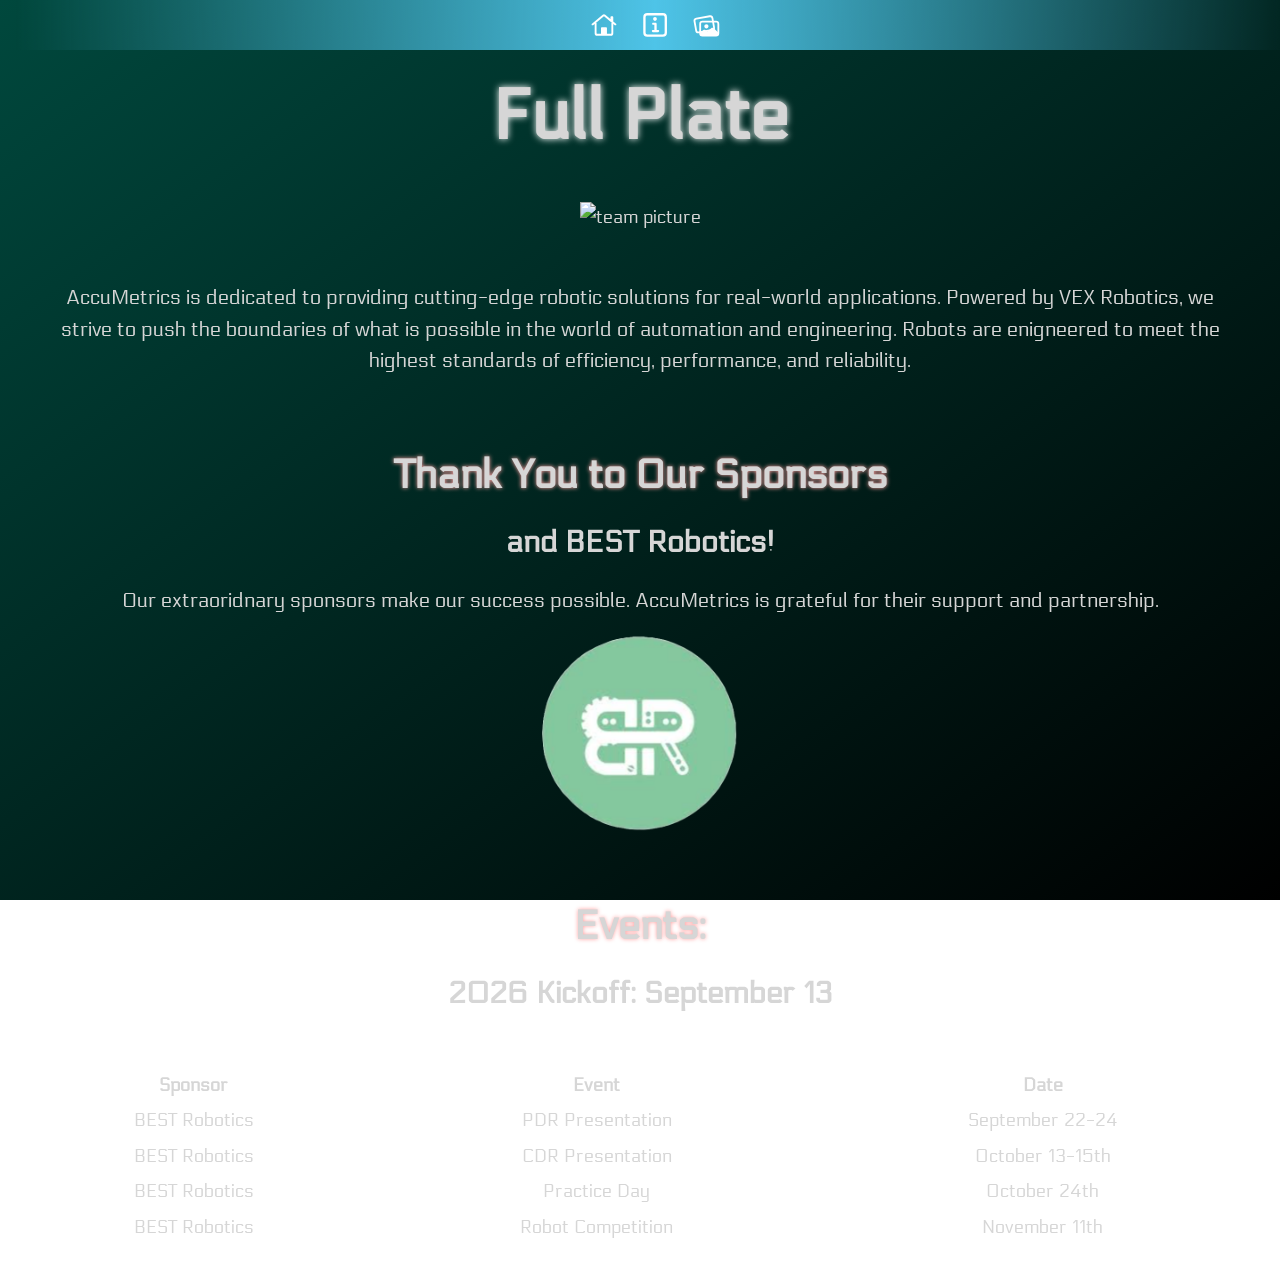
==== index.html @ a2598b40 "copied old site into new repo" ====
<!DOCTYPE html>
<html lang="en">
<head>
    <meta charset="UTF-8">
    <link rel="preconnect" href="https://fonts.googleapis.com">
    <link rel="preconnect" href="https://fonts.gstatic.com" crossorigin>
    <link href="https://fonts.googleapis.com/css2?family=Electrolize&display=swap" rel="stylesheet">
    <meta name="viewport" content="width=device-width, initial-scale=1.0">
    <title>Full Plate</title>
    <link rel="stylesheet" href="style.css">
    
</head>
    <body>

         <ul id="">
    <div id="navigation">
        <!--<li><a id="navlogo" href="index.html"><img src="images/2026imgs/logo.png"></a></li>-->
        <li><a href="index.html"><img src="icons/house-icon.svg" alt="Home" width="30" height="30"></a></li>
        <li><a href="aboutus.html"><img src="icons/info-square-icon.svg" alt="About Us" width="30" height="30"></a></li>
        <li><a href="gallery.html"><img src="icons/photo-rectangle-icon.svg" alt="Gallery" width="30" height="30"></a></li>
    </div>
</ul>

            <br>
            <div id = "heading">
                <div class = "text-box">
                    <h1 id = "title" >Full Plate</h1>
                </div>
            </div>

                        <img id = "normalimg" src = "images/2026imgs/IMG_7529.jpg" alt = "team picture">

        <div id = "mission statement" class = "text-box">
            <p>AccuMetrics is dedicated to providing cutting-edge robotic solutions for real-world applications. Powered by VEX Robotics, we strive to push the boundaries of what is possible in the world of automation and engineering. Robots are enigneered to meet the highest standards of efficiency, performance, and reliability.</p>
        </div>

        <div id = "Home">
            <h2><strong>Thank You to Our Sponsors</strong></h2>
            <h3><strong> and BEST Robotics!</strong></h3>
            <p>Our extraoridnary sponsors make our success possible. AccuMetrics is grateful for their support and partnership.</p>
            <ul>
                <li><a href = "https://bestrobotics.org/"><img id = "normalimg" src ="images/2025imgs/BESTlogo.png"></a></li>
             </ul>
        </div>

        <div id = "Events" class = "text-box">
            <section>
                <h2>Events:</h2>
                <h3>2026 Kickoff: September 13</h3>
 </div>
               
 
 <div id = "event-table"></div>
 <table alignment = "center">
  <tr>
    <th>Sponsor</th>
    <th>Event</th>
    <th>Date</th>
  </tr>
  <tr>
    <td>BEST Robotics</td>
    <td>PDR Presentation</td>
    <td>September 22-24</td>
  </tr>
  <tr>
    <td>BEST Robotics</td>
    <td>CDR Presentation</td>
    <td>October 13-15th</td>
  </tr>
  <tr>
    <td>BEST Robotics</td>
    <td>Practice Day</td>
    <td>October 24th</td>
  </tr>
   <tr>
    <td>BEST Robotics</td>
    <td>Robot Competition</td>
    <td>November 11th</td>
  </tr>
</table></div>
</body>

            </section>
       

        <br>
        <footer>
        </footer>     
    </body>
</html>
---- style.css ----
.electrolize-regular {
  font-family: "Playfair", serif;
  font-weight: 400;
  font-style: normal;
}

#title{
	text-align: center;
	font-size: 70px;
	margin-top: 0cqw;
	margin-bottom: 20px;
	line-height: 1em;
  font-weight: bold;
  text-shadow: 0px 0px 7px rgb(255, 255, 255);
  transition: transform 0.7s ease;
}
* {
	-webkit-box-sizing: border-box;
	box-sizing: border-box;
}




body {
	text-align: center;
	font-family: "Electrolize", sans-serif;
	line-height: 1.75em;
	font-size: 18px;
	background:linear-gradient(to bottom right, #00483d, #000000);
	color: #d6d6d6 !important;
	margin: 0px;
  	padding: 0px;
  background-attachment: fixed;
  min-height: 100vh;
  padding: 0 15px;
}

table {
  width: 100%;
  margin-left: auto;
  margin-right: auto;
}

#event-table {
  border-collapse: collapse;
  margin-left: auto;
  margin-right: auto;
  max-width: 100px;
}

/* solves gradient loop issue */
html, body {
  height: 100%;
  min-height: 100vh;
}

.simple-container {
	max-width: 675px;
	margin: 0 auto;
	padding-top: 70px;
	padding-bottom: 20px;
}

.simple-print {
	fill: white;
	stroke: white;
}
.simple-print svg {
	height: 100%;
}

.simple-close {
	color: white;
	border-color: white;
}

.simple-ext-info {
	border-top: 1px solid #aaa;
}

p {
	font-size: 16px;
}

h1 {
	font-size: 40px;
	line-height: 25px;
	padding-top: 20px;
	line-height: 1em;
}

h2 {
	font-size: 40px;
	line-height: 25px;
	padding-top: 0px;
	line-height: 1em;
  text-shadow: 0px 0px 4px rgb(255, 160, 160);
  transition: transform 0.7s ease;
}

h3 {
	font-size: 30px;
	line-height: 27px;
	padding-top: 0px;
  


}

p {
	margin-bottom: 15px;
	font-size: 20px;
}

hr {
	height: 1px;
	background-color: #d8d8d862;
	border: none;
	width: 100%;
	margin: 0px;
}

a[href] {
	color: #ffa9a943;
}

a[href]:hover {
	color: #aaa;
}

img {
	max-width: 100%;
}

li {
	line-height: 1.5em;
}

aside,
[class *= "sidebar"],
[id *= "sidebar"] {
	max-width: 100%;
	margin: 0 auto;
	border: 1px solid lightgrey;
	padding: 5px 15px;
}

@media (min-width: 1921px) {
	body {
		font-size: 18px;
	}
}

ul {
  list-style-type: none;
  padding: 0;
  margin: 0;
  font-size: 24px;
}

#gallery img {
  height: 200px;
  width: auto;
  margin-right: 20px;
  margin-top: 10px;
}

    #navigation {
      list-style-type: none;
      margin: 0px;
      padding: 0px;
      background: linear-gradient(to right, #00000000, #4ec4e8, #00000000);
      position: fixed;
      top: 0;
      width: 100%;
	  font-size: 15px;
      display: flex;
      justify-content: center;
      align-items: center;
    }

    /* each nav item */
    #navigation li {
      border-right: 1px solid rgba(255, 255, 255, 0);
	  height: 50px;
    }

    #navigation li:last-child {
      border-right: none;
    }

    /* links */
    #navigation li a {
      display: flex;
      align-items: center;
      justify-content: center;
	  height: 50px;
      padding: 15px 10px;
      color: white;
      text-decoration: none;
    }

    /* icons in nav */
    #navigation img {
      verttical-align: middle;
      filter: brightness(0) invert(1);
    }

#footer{      
	background-color: #7773ac;
    bottom: 0;
    width: 100%;
	font-size: 15px;
	text-align: center;
	color: aquamarine;
	margin-top: 10px;
	padding-bottom: 0px;

}



.text-box {
  background-color: #7773ac00;
  padding: 15px;
  border-radius: 5px;
  display: inline-block;
  margin: 15px;
}

.masonry-grid {
margin: 0 auto;
  display: block;
  text-align: center;    
  column-count: auto;
  column-width: 250px;
  column-gap: 16px;
}

.masonry-grid img{
  display: block !important;
  margin-left: auto !important;
  margin-right: auto !important;
  float: none !important;
  text-align: center !important;
  max-width: 100%;
  height: auto;
}

.grid-item {
  display: inline-block;
  background-color: #7773ac21;
  height: 250px;
  padding: 15px;
  margin: 10px;
  border-radius: 5px;
  text-align: center;      
  vertical-align: middle;  
}



#normalimg{
  height: 200px;
  width: auto;
}

#navlogo {
  height: 50px;
  width: auto;
  margin-top: -4px;
  aspect-ratio: 1/1;

}



/* ANIMATIONS */


  /* page animation */
    @keyframes fadeIn {
  from {
    opacity: 0;
    transform: translateY(0px);
  }
  to {
    opacity: 1;
    transform: translateY(0);
  }
}

#navigation {
  animation: fadeIn 0.8s ease-out forwards;
  animation-delay: 0s;
}

#heading {
  animation: fadeIn 0.8s ease-out forwards;
  animation-delay: 0.2s;
}

#Home {
  animation: fadeIn 0.8s ease-out forwards;
  animation-delay: 0.4s;
}

#Events {
  animation: fadeIn 0.8s ease-out forwards;
  animation-delay: 0.6s;
}

body {
  animation: fadeIn 1.5s ease-in;
}

/* hover animations */

h2:hover {
  transform: scale(1.05);
}

#title:hover {
  transform: scale(1.2);
}
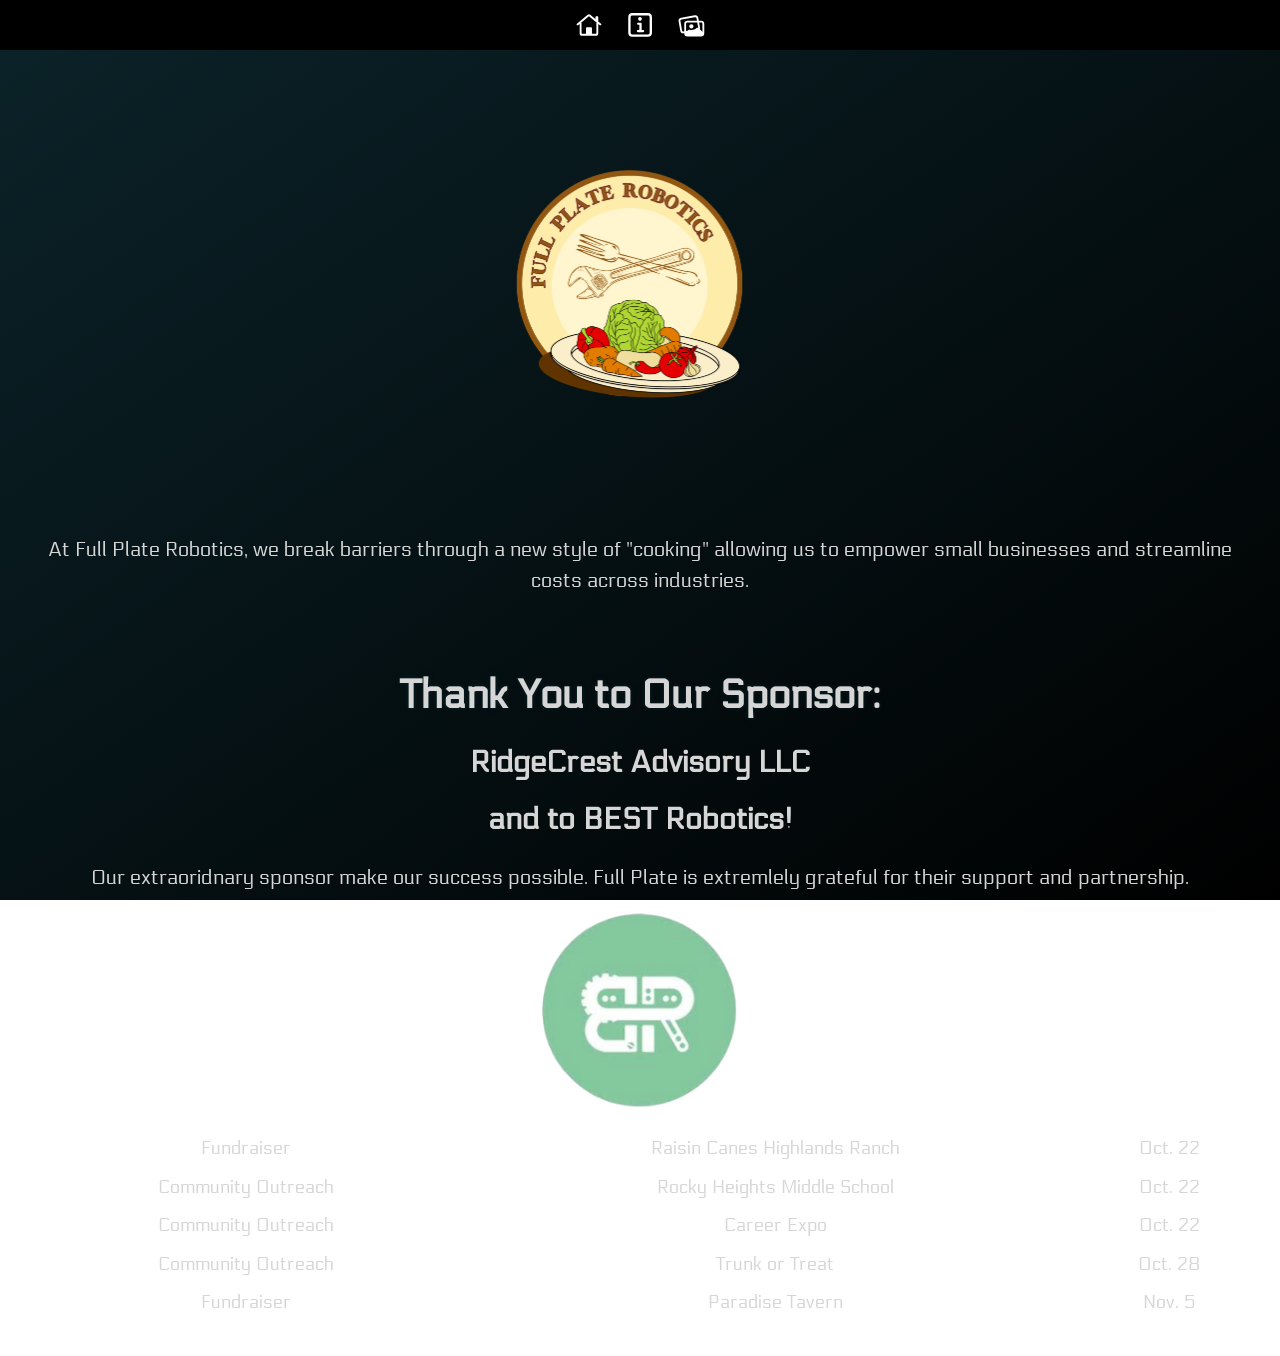
==== commit e0c8acfe: "updated old website to new info and fixed css issu es" ====
--- a/index.html
+++ b/index.html
@@ -24,59 +24,58 @@
 
             <br>
             <div id = "heading">
-                <div class = "text-box">
-                    <h1 id = "title" >Full Plate</h1>
-                </div>
+                <h1 id = "title" ><img id = "headerimg" src = "images/2026imgs/logo.png"></h1>
             </div>
 
-                        <img id = "normalimg" src = "images/2026imgs/IMG_7529.jpg" alt = "team picture">
-
         <div id = "mission statement" class = "text-box">
-            <p>AccuMetrics is dedicated to providing cutting-edge robotic solutions for real-world applications. Powered by VEX Robotics, we strive to push the boundaries of what is possible in the world of automation and engineering. Robots are enigneered to meet the highest standards of efficiency, performance, and reliability.</p>
+            <p>At Full Plate Robotics, we break barriers through a new style of "cooking" allowing us to empower small businesses and streamline costs across industries.</p>
         </div>
 
         <div id = "Home">
-            <h2><strong>Thank You to Our Sponsors</strong></h2>
-            <h3><strong> and BEST Robotics!</strong></h3>
-            <p>Our extraoridnary sponsors make our success possible. AccuMetrics is grateful for their support and partnership.</p>
+            <h2><strong>Thank You to Our Sponsor: </strong></h2>
+            <ul>
+              <li><h3>RidgeCrest Advisory LLC</h3></li>
+            </ul>
+            </li>
+            <h3><strong> and to BEST Robotics!</strong></h3>
+            <p>Our extraoridnary sponsor make our success possible. Full Plate is extremlely grateful for their support and partnership.</p>
             <ul>
                 <li><a href = "https://bestrobotics.org/"><img id = "normalimg" src ="images/2025imgs/BESTlogo.png"></a></li>
              </ul>
-        </div>
-
-        <div id = "Events" class = "text-box">
-            <section>
-                <h2>Events:</h2>
-                <h3>2026 Kickoff: September 13</h3>
- </div>
-               
+        </div>       
  
  <div id = "event-table"></div>
  <table alignment = "center">
   <tr>
-    <th>Sponsor</th>
-    <th>Event</th>
-    <th>Date</th>
+    <th></th>
+    <th></th>
+    <th></th>
   </tr>
   <tr>
-    <td>BEST Robotics</td>
-    <td>PDR Presentation</td>
-    <td>September 22-24</td>
+    <td>Fundraiser</td>
+    <td>Raisin Canes Highlands Ranch</td>
+    <td>Oct. 22</td>
   </tr>
   <tr>
-    <td>BEST Robotics</td>
-    <td>CDR Presentation</td>
-    <td>October 13-15th</td>
+    <td>Community Outreach</td>
+    <td>Rocky Heights Middle School</td>
+    <td>Oct. 22</td>
   </tr>
   <tr>
-    <td>BEST Robotics</td>
-    <td>Practice Day</td>
-    <td>October 24th</td>
+    <td>Community Outreach</td>
+    <td>Career Expo</td>
+    <td>Oct. 22</td>
   </tr>
    <tr>
-    <td>BEST Robotics</td>
-    <td>Robot Competition</td>
-    <td>November 11th</td>
+    <td>Community Outreach</td>
+    <td>Trunk or Treat</td>
+    <td>Oct. 28</td>
+  </tr>
+
+  <tr>
+    <td>Fundraiser</td>
+    <td>Paradise Tavern</td>
+    <td>Nov. 5</td>
   </tr>
 </table></div>
 </body>
--- a/style.css
+++ b/style.css
@@ -28,7 +28,7 @@
 	font-family: "Electrolize", sans-serif;
 	line-height: 1.75em;
 	font-size: 18px;
-	background:linear-gradient(to bottom right, #00483d, #000000);
+	background:linear-gradient(to bottom right, #0b2329, #000000);
 	color: #d6d6d6 !important;
 	margin: 0px;
   	padding: 0px;
@@ -41,6 +41,7 @@
   width: 100%;
   margin-left: auto;
   margin-right: auto;
+  border-spacing: 20px 5px;
 }
 
 #event-table {
@@ -96,7 +97,7 @@
 	line-height: 25px;
 	padding-top: 0px;
 	line-height: 1em;
-  text-shadow: 0px 0px 4px rgb(255, 160, 160);
+  text-shadow: 0px 0px 4px #0b2329;
   transition: transform 0.7s ease;
 }
 
@@ -171,14 +172,18 @@
       list-style-type: none;
       margin: 0px;
       padding: 0px;
-      background: linear-gradient(to right, #00000000, #4ec4e8, #00000000);
+      background:#000000;
+
+      /*background: linear-gradient(to right, #00000000, #000000, #00000000);*/
       position: fixed;
+      left: 0;
       top: 0;
       width: 100%;
-	  font-size: 15px;
+	    font-size: 15px;
       display: flex;
       justify-content: center;
       align-items: center;
+      z-index: 10000;
     }
 
     /* each nav item */
@@ -204,7 +209,7 @@
 
     /* icons in nav */
     #navigation img {
-      verttical-align: middle;
+      vertical-align: middle;
       filter: brightness(0) invert(1);
     }
 
@@ -214,7 +219,7 @@
     width: 100%;
 	font-size: 15px;
 	text-align: center;
-	color: aquamarine;
+	color: rgb(0, 0, 0);
 	margin-top: 10px;
 	padding-bottom: 0px;
 
@@ -251,7 +256,7 @@
 
 .grid-item {
   display: inline-block;
-  background-color: #7773ac21;
+  background-color: #06060621;
   height: 250px;
   padding: 15px;
   margin: 10px;
@@ -261,6 +266,11 @@
 }
 
 
+#headerimg{
+  height: 500px;
+  width: auto;
+  margin-bottom: -100px;
+}
 
 #normalimg{
   height: 200px;
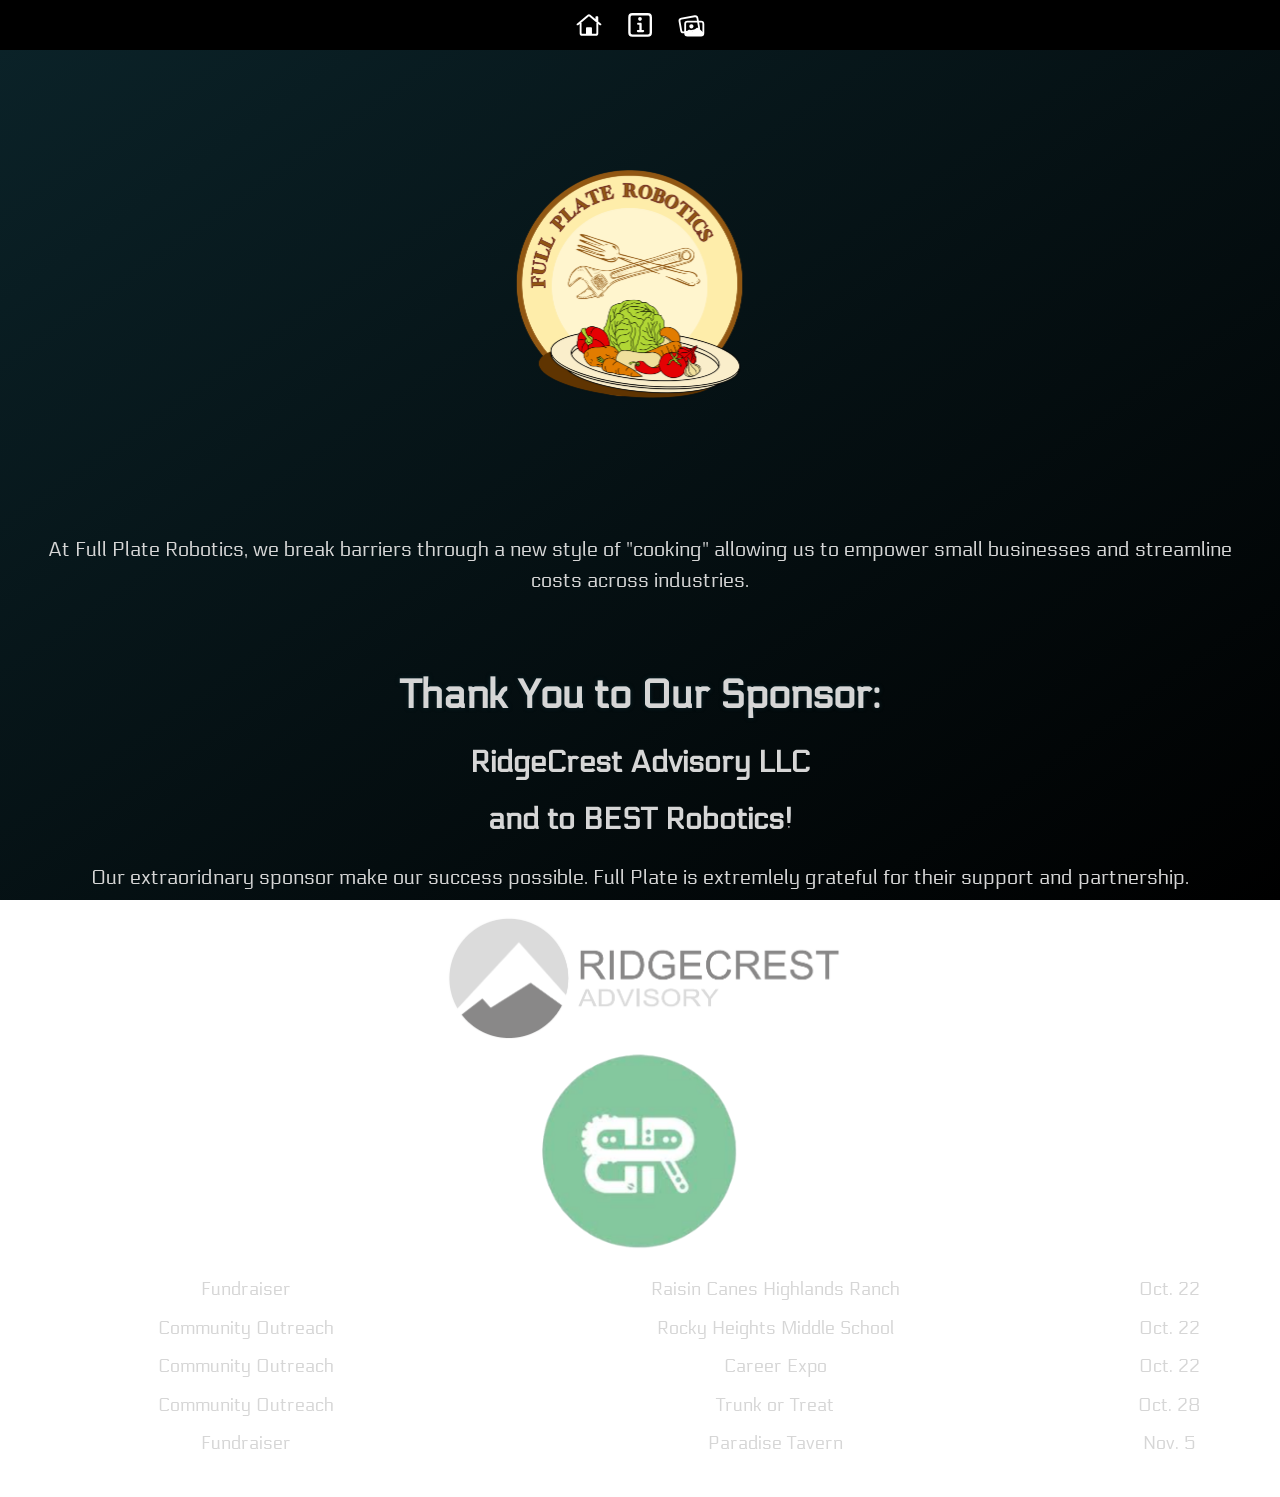
==== commit f8d0db70: "added sponsor logo" ====
--- a/index.html
+++ b/index.html
@@ -40,6 +40,7 @@
             <h3><strong> and to BEST Robotics!</strong></h3>
             <p>Our extraoridnary sponsor make our success possible. Full Plate is extremlely grateful for their support and partnership.</p>
             <ul>
+                <li><a href = ><img id = "https://www.google.com/goto?url=CAESUgHrOzAV8-dn-RYwFp2satLNMWpAfqy6JN0Oe_5fQL22liRODpCS8weTRWyN8EK_RIYnsIeAcd2D26I9GfC4lcGVWkK6bqRB6_kuGR7sapYAR3M" src = "images/2026imgs/Logo - Updated.png" style = "width: 400px; height: auto"></a></li>
                 <li><a href = "https://bestrobotics.org/"><img id = "normalimg" src ="images/2025imgs/BESTlogo.png"></a></li>
              </ul>
         </div>       
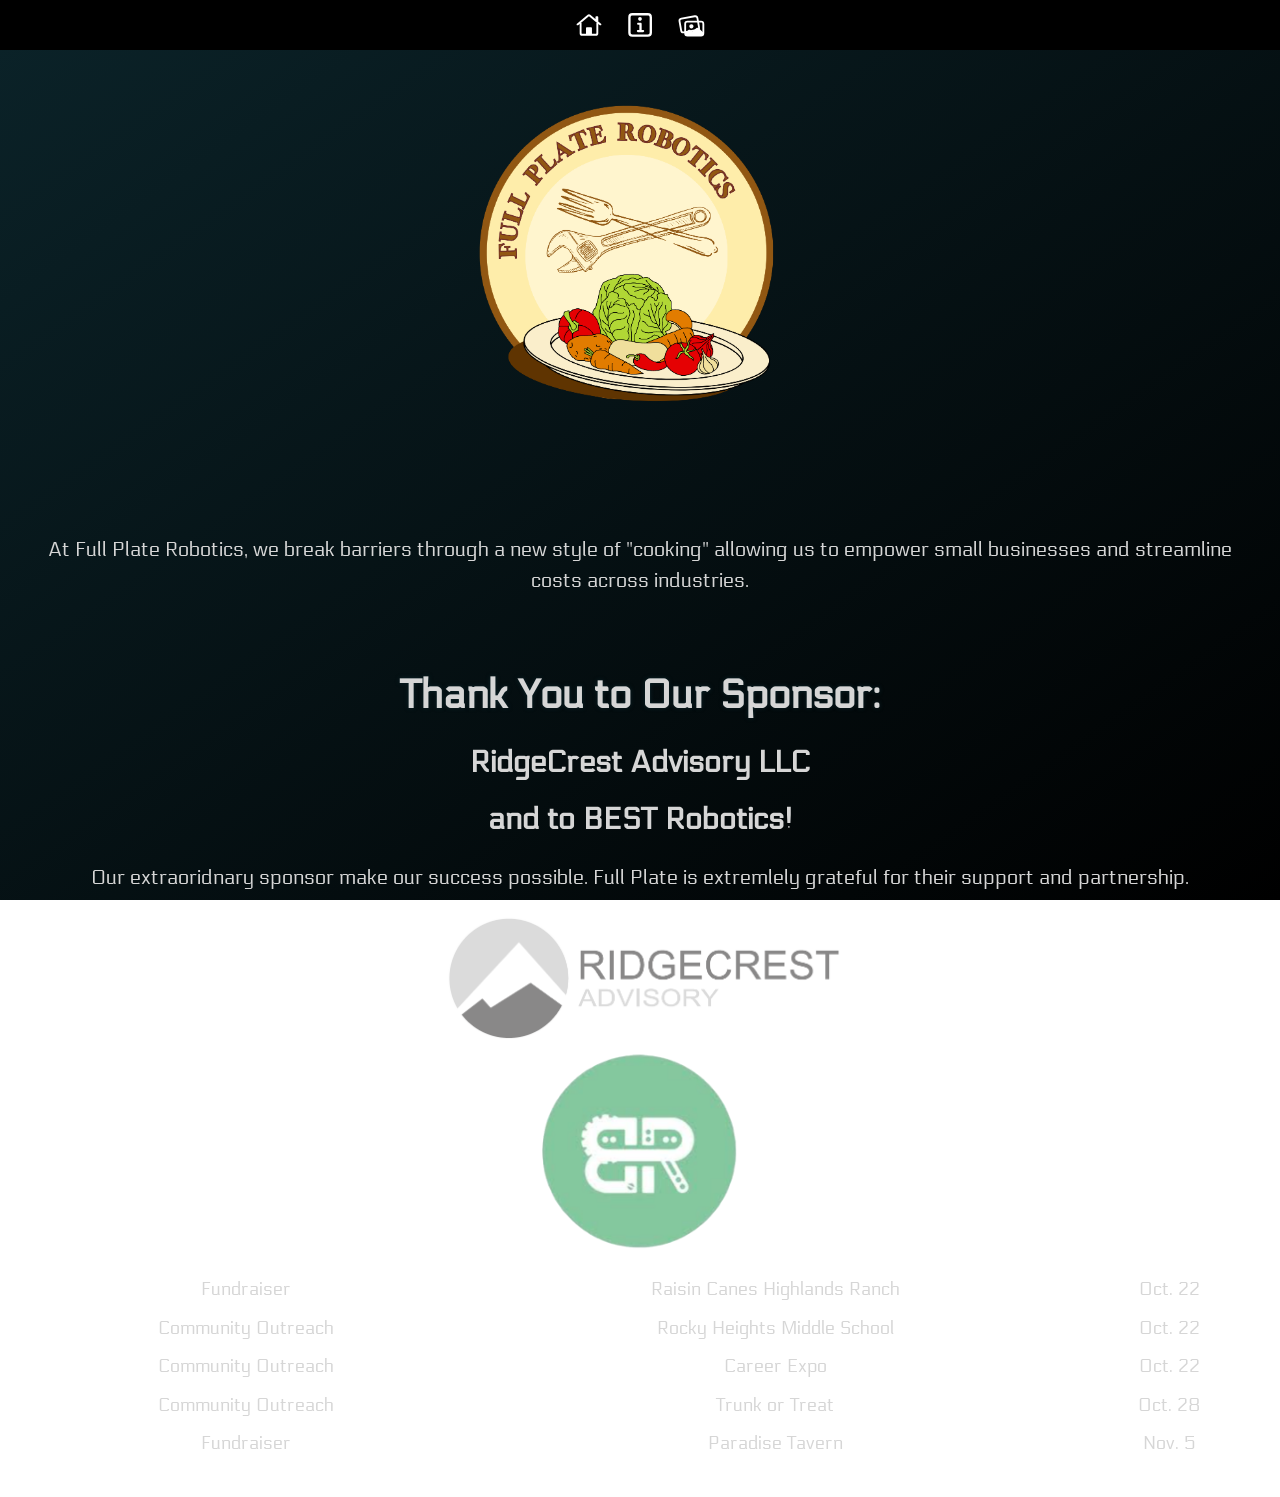
==== commit 20b041aa: "adjusted size of logo" ====
--- a/index.html
+++ b/index.html
@@ -40,7 +40,7 @@
             <h3><strong> and to BEST Robotics!</strong></h3>
             <p>Our extraoridnary sponsor make our success possible. Full Plate is extremlely grateful for their support and partnership.</p>
             <ul>
-                <li><a href = ><img id = "https://www.google.com/goto?url=CAESUgHrOzAV8-dn-RYwFp2satLNMWpAfqy6JN0Oe_5fQL22liRODpCS8weTRWyN8EK_RIYnsIeAcd2D26I9GfC4lcGVWkK6bqRB6_kuGR7sapYAR3M" src = "images/2026imgs/Logo - Updated.png" style = "width: 400px; height: auto"></a></li>
+              <li><a href = ><img id = "https://www.google.com/goto?url=CAESUgHrOzAV8-dn-RYwFp2satLNMWpAfqy6JN0Oe_5fQL22liRODpCS8weTRWyN8EK_RIYnsIeAcd2D26I9GfC4lcGVWkK6bqRB6_kuGR7sapYAR3M" src = "images/2026imgs/Logo - Updated.png" style = "width: 400px; height: auto"></a></li>
                 <li><a href = "https://bestrobotics.org/"><img id = "normalimg" src ="images/2025imgs/BESTlogo.png"></a></li>
              </ul>
         </div>       
--- a/style.css
+++ b/style.css
@@ -267,9 +267,10 @@
 
 
 #headerimg{
-  height: 500px;
+  height: 650px;
   width: auto;
-  margin-bottom: -100px;
+  margin-bottom: -150px;
+  margin-top: -100px
 }
 
 #normalimg{
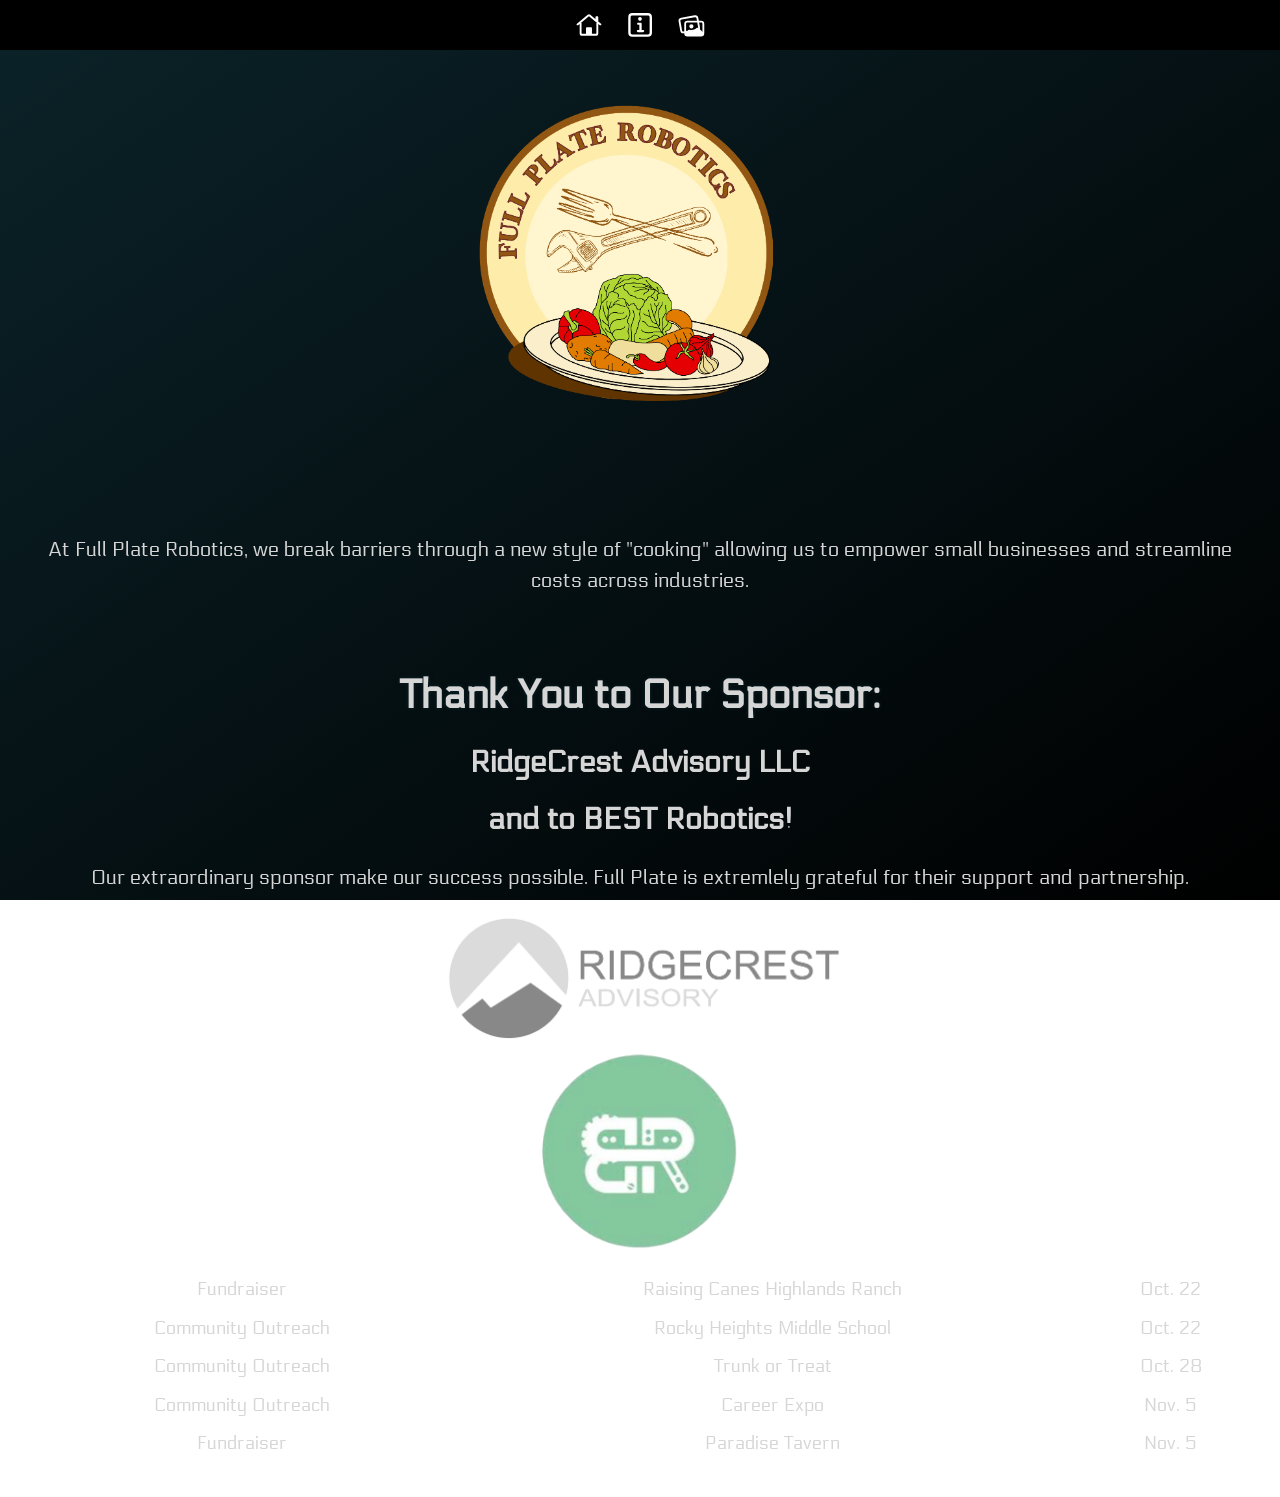
==== commit 3d9a521d: "fixed errors" ====
--- a/index.html
+++ b/index.html
@@ -38,7 +38,7 @@
             </ul>
             </li>
             <h3><strong> and to BEST Robotics!</strong></h3>
-            <p>Our extraoridnary sponsor make our success possible. Full Plate is extremlely grateful for their support and partnership.</p>
+            <p>Our extraordinary sponsor make our success possible. Full Plate is extremlely grateful for their support and partnership.</p>
             <ul>
               <li><a href = ><img id = "https://www.google.com/goto?url=CAESUgHrOzAV8-dn-RYwFp2satLNMWpAfqy6JN0Oe_5fQL22liRODpCS8weTRWyN8EK_RIYnsIeAcd2D26I9GfC4lcGVWkK6bqRB6_kuGR7sapYAR3M" src = "images/2026imgs/Logo - Updated.png" style = "width: 400px; height: auto"></a></li>
                 <li><a href = "https://bestrobotics.org/"><img id = "normalimg" src ="images/2025imgs/BESTlogo.png"></a></li>
@@ -54,7 +54,7 @@
   </tr>
   <tr>
     <td>Fundraiser</td>
-    <td>Raisin Canes Highlands Ranch</td>
+    <td>Raising Canes Highlands Ranch</td>
     <td>Oct. 22</td>
   </tr>
   <tr>
@@ -62,15 +62,15 @@
     <td>Rocky Heights Middle School</td>
     <td>Oct. 22</td>
   </tr>
-  <tr>
-    <td>Community Outreach</td>
-    <td>Career Expo</td>
-    <td>Oct. 22</td>
-  </tr>
    <tr>
     <td>Community Outreach</td>
     <td>Trunk or Treat</td>
     <td>Oct. 28</td>
+  </tr>
+  <tr>
+    <td>Community Outreach</td>
+    <td>Career Expo</td>
+    <td>Nov. 5</td>
   </tr>
 
   <tr>
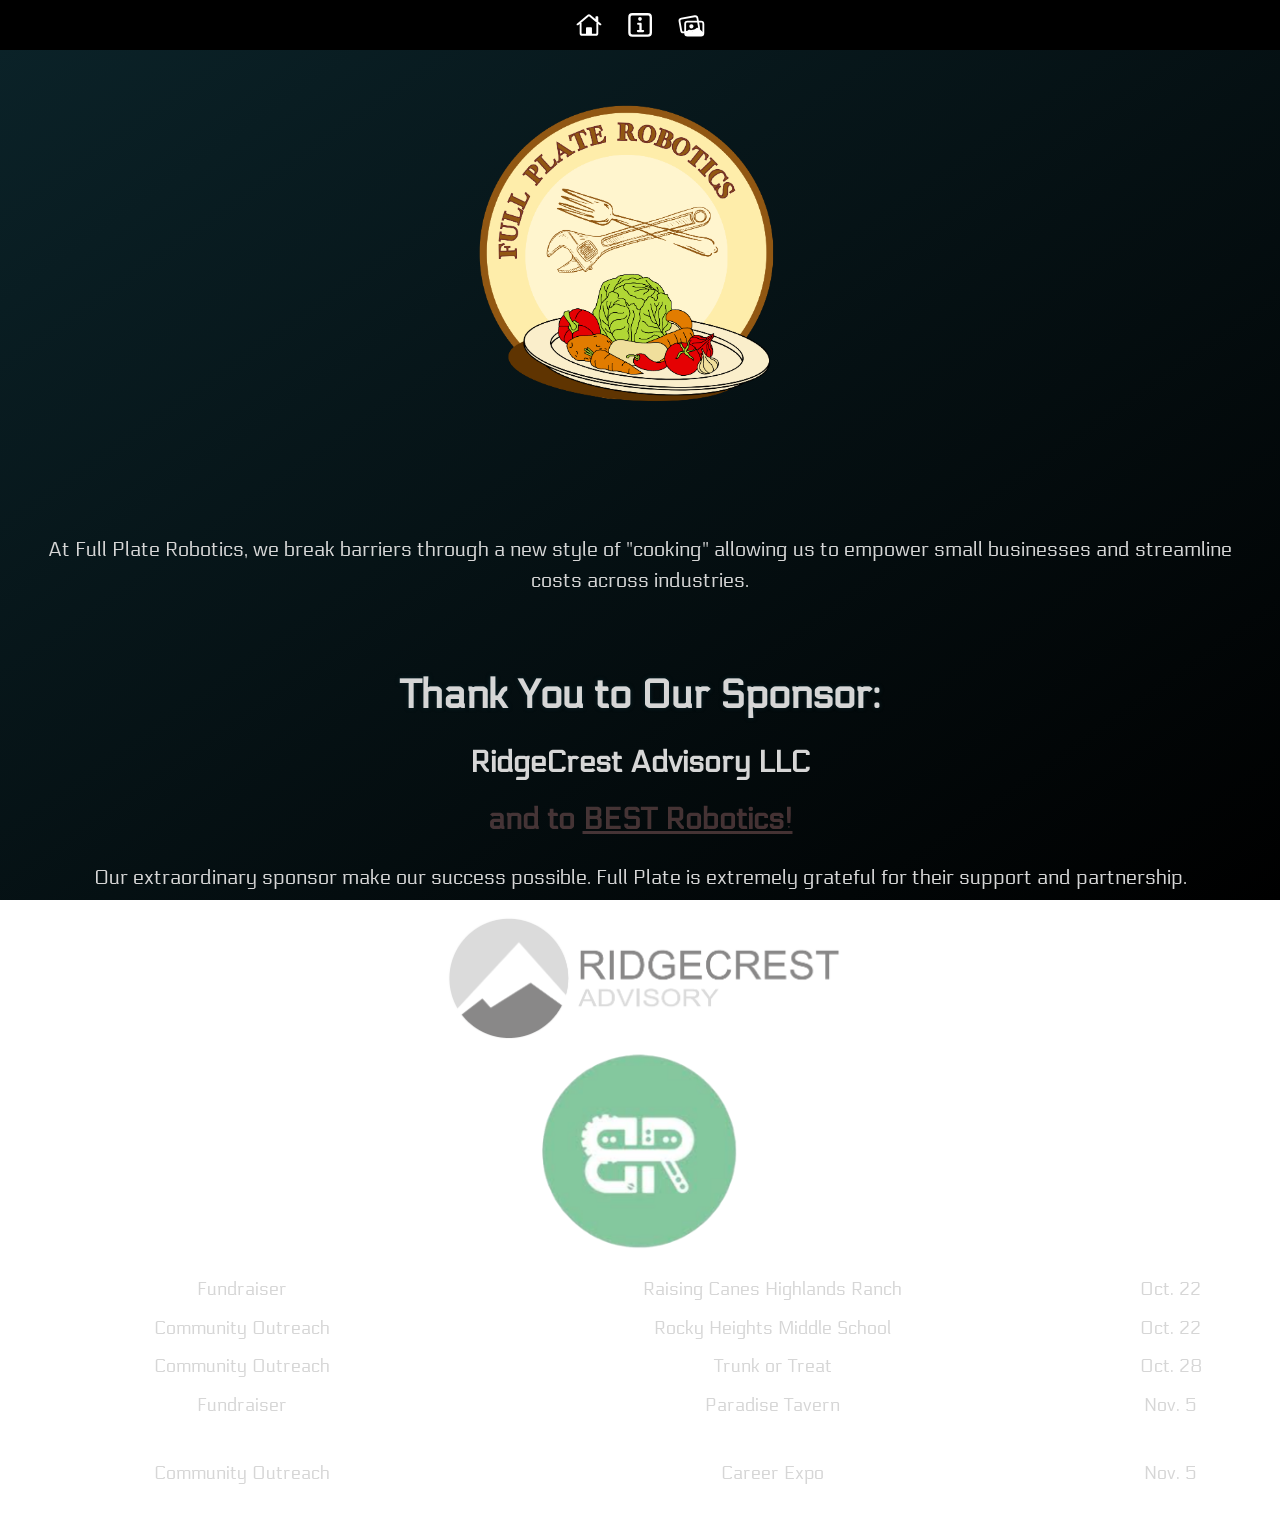
==== commit fb8e7cfe: "fixed" ====
--- a/index.html
+++ b/index.html
@@ -37,14 +37,14 @@
               <li><h3>RidgeCrest Advisory LLC</h3></li>
             </ul>
             </li>
-            <h3><strong> and to BEST Robotics!</strong></h3>
-            <p>Our extraordinary sponsor make our success possible. Full Plate is extremlely grateful for their support and partnership.</p>
+            <h3><a href="https://bestrobotics.org"><strong> and to <u>BEST Robotics!</u></strong></a></h3>
+            <p>Our extraordinary sponsor make our success possible. Full Plate is extremely grateful for their support and partnership.</p>
             <ul>
               <li><a href = ><img id = "https://www.google.com/goto?url=CAESUgHrOzAV8-dn-RYwFp2satLNMWpAfqy6JN0Oe_5fQL22liRODpCS8weTRWyN8EK_RIYnsIeAcd2D26I9GfC4lcGVWkK6bqRB6_kuGR7sapYAR3M" src = "images/2026imgs/Logo - Updated.png" style = "width: 400px; height: auto"></a></li>
                 <li><a href = "https://bestrobotics.org/"><img id = "normalimg" src ="images/2025imgs/BESTlogo.png"></a></li>
              </ul>
         </div>       
- 
+
  <div id = "event-table"></div>
  <table alignment = "center">
   <tr>
@@ -67,17 +67,20 @@
     <td>Trunk or Treat</td>
     <td>Oct. 28</td>
   </tr>
+  
+
+  <tr>
+    <td>Fundraiser</td>
+    <td>Paradise Tavern</td>
+    <td>Nov. 5</td>
+  </tr>
+<tr></tr><tr></tr><tr></tr><tr></tr><tr></tr><tr></tr> <!-- to add spacing -->
   <tr>
     <td>Community Outreach</td>
     <td>Career Expo</td>
     <td>Nov. 5</td>
   </tr>
 
-  <tr>
-    <td>Fundraiser</td>
-    <td>Paradise Tavern</td>
-    <td>Nov. 5</td>
-  </tr>
 </table></div>
 </body>
 
--- a/style.css
+++ b/style.css
@@ -337,3 +337,9 @@
   transform: scale(1.2);
 }
 
+a {
+
+text-decoration: none;
+color: whitesmoke;
+
+}
